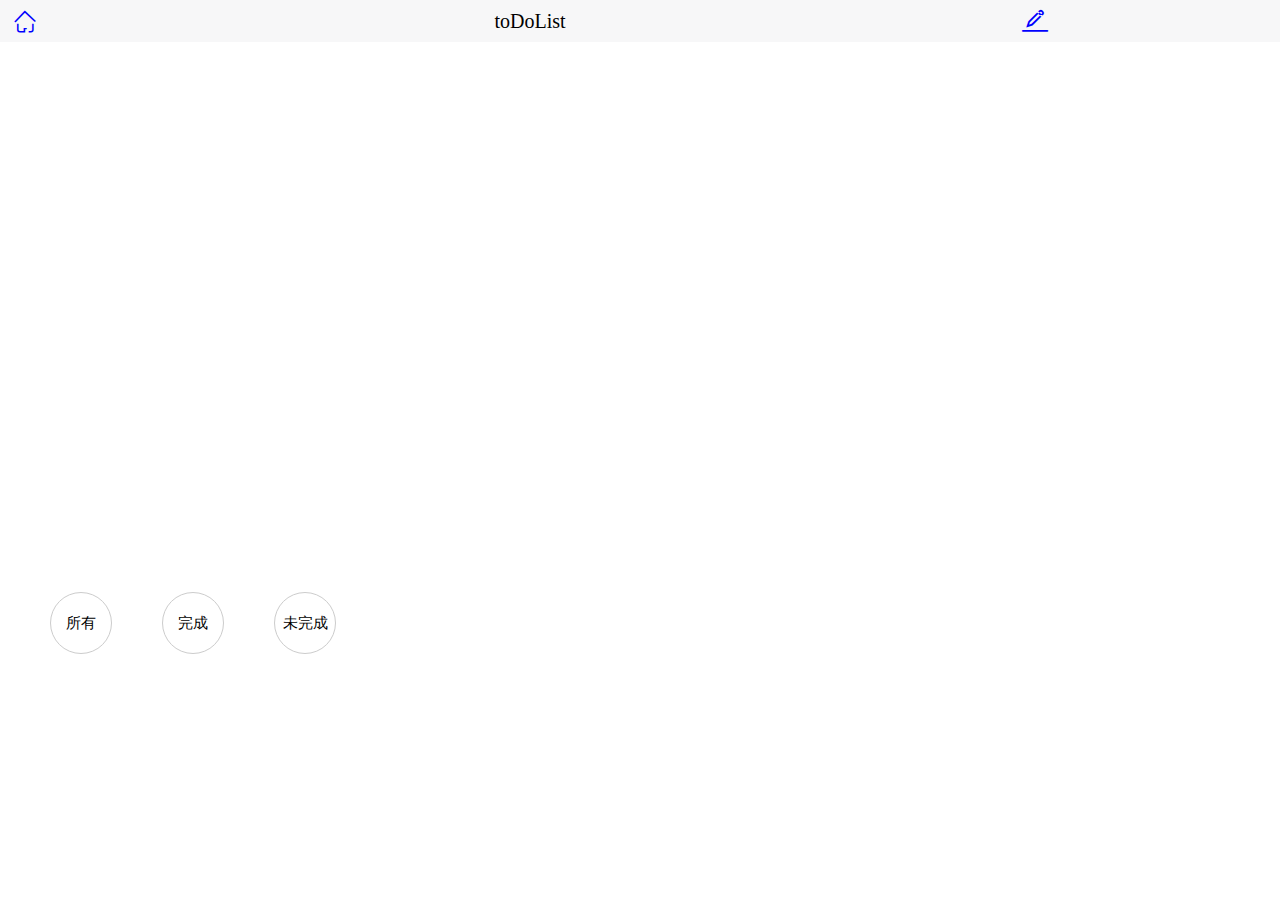
==== index.html @ 514c0ce6 "开始搭建项目环境" ====
<!DOCTYPE html>
<html lang="en">
	<head>
		<meta charset="UTF-8" />
		<meta name="viewport" content="width=device-width, initial-scale=1.0" />
		<title>Document</title>
		<link rel="stylesheet" href="./css/style.css" />
		<link rel="stylesheet" href="./font/iconfont.css" />
	</head>
	<body>
		<div id="app">
			<!-- 头部 -->
			<div class="header">
				<div class="left">
					<i class="iconfont">&#xe620;</i>
				</div>
				<div class="mid">toDoList</div>
				<div class="right" @click='showEditMask'>
					<i class="iconfont">&#xe616;</i>
				</div>
			</div>

			<!-- 内容部分 -->
			<div class="content">
				<div class="box" v-for='item of todos'>
					<div class="info">{{item.task}}</div>
					<div class="check">
						<i class="iconfont">&#xe61b;</i>
					</div>
					<div class="delete" @click='showDeleteTipsMask'>
						<i class="iconfont">&#xe617;</i>
					</div>
				</div>
			</div>

			<!-- 底部 -->
			<div class="footer">
				<div class="all">所有</div>
				<div class="finish">完成</div>
				<div class="unfinish">未完成</div>
			</div>

			<!-- 添加信息弹出框 -->
			<div class="edit-mask" v-show='editMaskFlag' @click.self="hideEditMask">
				<div class="mask">
					<input type="text" placeholder="请输入代办事项" v-model='inputBoxVal'/>
					<div class="determine" @click='add'>确定</div>
					<div class="cancel" @click='hideEditMask'>取消</div>
				</div>
            </div>
            
            <!-- 删除信息弹出框 -->
            <div class="edit-mask" v-show='deleteMaskFlag' @click.self="hideDeleteTipsMask">
				<div class="mask">
					<p>是否删除？</p>
					<div class="determine">确定</div>
					<div class="cancel" @click='hideDeleteTipsMask'>取消</div>
				</div>
            </div>
		</div>
		<script src="./lib/vue.js"></script>
		<script src="./js/index.js"></script>
	</body>
</html>
---- css/style.css ----
* {
	margin: 0;
	padding: 0;
}

/* 头部 */
.header {
	height: 42px;
	background-color: #f7f7f8;
	line-height: 42px;
	font-size: 20px;
}

.header > div {
	float: left;
}

.header i {
	color: blue;
	font-size: 30px;
	padding: 10px;
}

/* 中间部分 */
.mid {
	width: 75%;
	text-align: center;
}

/* 内容区域 */
.content {
    min-height: 550px;
}

.box {
	width: 356px;
	height: 96px;
	margin: 10px 0 0 30px;
	border: 1px solid #cccccc;
	position: relative;
}

.box i {
	font-size: 20px;
}

/* 文字信息部分 */
.info {
	position: fixed;
	margin: 10px 0 0 10px;
}

.check,
.delete {
	width: 35px;
	height: 28px;
	border-radius: 5px;
	border: 1px solid #cccccc;
	line-height: 28px;
	text-align: center;
	position: absolute;
	right: 60px;
	bottom: 10px;
}

.delete {
	right: 10px;
}

/* 底部 */
.footer {
	background-color: #f7f7f8;
}

.all,
.finish,
.unfinish {
	width: 60px;
	height: 60px;
	line-height: 60px;
	border: 1px solid #cccccc;
	border-radius: 50%;
	font-size: 15px;
	float: left;
	text-align: center;
	margin-left: 50px;
}

/* 添加信息弹出框 */
.edit-mask {
	position: fixed;
	left: 0;
	top: 0;
	width: 100%;
	height: 100%;
	background: rgba(0, 0, 0, 0.7);
}

.mask {
	width: 90%;
	height: 100px;
	position: absolute;
	border: 1px solid #ccc;
	text-align: center;
	top: 50%;
	left: 50%;
	transform: translate(-50%, -50%);
	background-color: #fff;
	border-radius: 20px;
}

.mask input{
    width: 90%;
    height: 30px;
    border-radius: 10px;
    margin-top: 10px;
    color: #ccc;
}

.determine,
.cancel {
    width: 50px;
    height: 30px;
    line-height: 30px;
    border-radius: 10px;
    text-align: center;
    position: absolute;
    color: white;
	bottom: 10px;
    left: 120px;
    border: 1px solid #cccccc;
}

.determine{
    background-color: #4cd964;
}

.cancel{
    left: 200px;
    background-color: #f6383a;
}
---- font/iconfont.css ----
@font-face {font-family: "iconfont";
  src: url('iconfont.eot?t=1593342523541'); /* IE9 */
  src: url('iconfont.eot?t=1593342523541#iefix') format('embedded-opentype'), /* IE6-IE8 */
  url('[data-uri]') format('woff2'),
  url('iconfont.woff?t=1593342523541') format('woff'),
  url('iconfont.ttf?t=1593342523541') format('truetype'), /* chrome, firefox, opera, Safari, Android, iOS 4.2+ */
  url('iconfont.svg?t=1593342523541#iconfont') format('svg'); /* iOS 4.1- */
}

.iconfont {
  font-family: "iconfont" !important;
  font-size: 16px;
  font-style: normal;
  -webkit-font-smoothing: antialiased;
  -moz-osx-font-smoothing: grayscale;
}

.icon-iconfontcheck:before {
  content: "\e61b";
}

.icon-icon-:before {
  content: "\e620";
}

.icon-shanchu:before {
  content: "\e617";
}

.icon-shuru:before {
  content: "\e616";
}
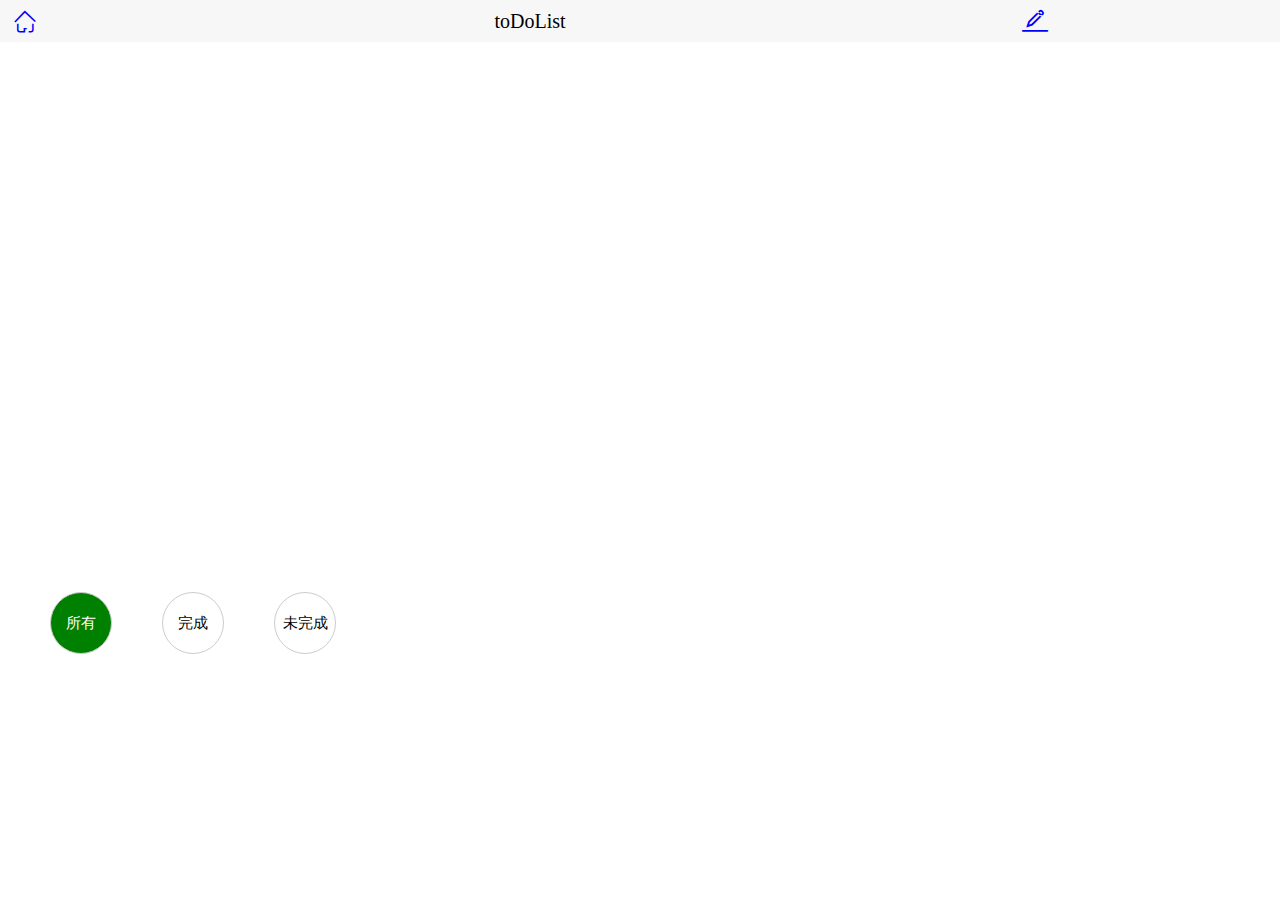
==== commit 9cae30aa: "项目完成" ====
--- a/index.html
+++ b/index.html
@@ -22,12 +22,12 @@
 
 			<!-- 内容部分 -->
 			<div class="content">
-				<div class="box" v-for='item of todos'>
+				<div class="box" v-for='(item,index) of newTodos'>
 					<div class="info">{{item.task}}</div>
-					<div class="check">
+					<div class="check" @click="changeFlag(index)" :class="{'checked':item.flag}">
 						<i class="iconfont">&#xe61b;</i>
 					</div>
-					<div class="delete" @click='showDeleteTipsMask'>
+					<div class="delete" @click='showDeleteTipsMask(index)'>
 						<i class="iconfont">&#xe617;</i>
 					</div>
 				</div>
@@ -35,9 +35,9 @@
 
 			<!-- 底部 -->
 			<div class="footer">
-				<div class="all">所有</div>
-				<div class="finish">完成</div>
-				<div class="unfinish">未完成</div>
+				<div class="all" @click='checkedAll' :class="{'footer-checked':allFlag}">所有</div>
+				<div class="finish" @click='checkedFinish' :class="{'footer-checked':finishFlag}">完成</div>
+				<div class="unfinish" @click='checkedUnFinish' :class="{'footer-checked':UnFinishFlag}">未完成</div>
 			</div>
 
 			<!-- 添加信息弹出框 -->
@@ -53,7 +53,7 @@
             <div class="edit-mask" v-show='deleteMaskFlag' @click.self="hideDeleteTipsMask">
 				<div class="mask">
 					<p>是否删除？</p>
-					<div class="determine">确定</div>
+					<div class="determine" @click='remove(activeIndex)'>确定</div>
 					<div class="cancel" @click='hideDeleteTipsMask'>取消</div>
 				</div>
             </div>
--- a/css/style.css
+++ b/css/style.css
@@ -50,6 +50,7 @@
 	margin: 10px 0 0 10px;
 }
 
+/* 选中和删除按钮 */
 .check,
 .delete {
 	width: 35px;
@@ -64,7 +65,15 @@
 }
 
 .delete {
-	right: 10px;
+    right: 10px;
+    color: red;
+    border-color: red;
+}
+
+/* 选中按钮处于选中状态 */
+.checked{
+    color: white;
+    background-color: blue;
 }
 
 /* 底部 */
@@ -84,6 +93,12 @@
 	float: left;
 	text-align: center;
 	margin-left: 50px;
+}
+
+/* 底部按钮处于选中状态 */
+.footer-checked{
+    color: #fff;
+    background-color: green;
 }
 
 /* 添加信息弹出框 */
